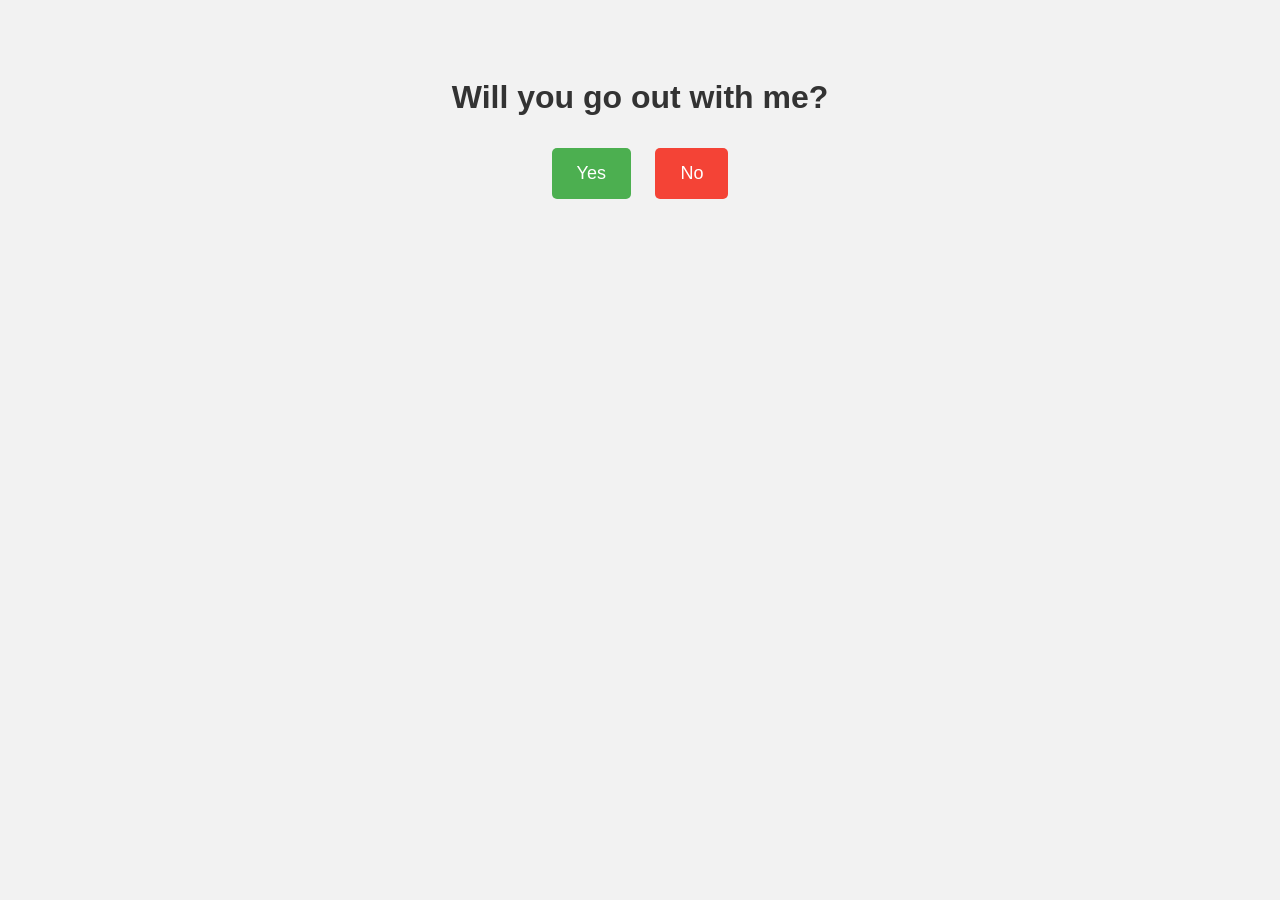
==== cyrile.html @ a4884353 "Add files via upload" ====
<!DOCTYPE html>
<html lang="en">
<head>
    <meta charset="UTF-8">
    <meta name="viewport" content="width=device-width, initial-scale=1.0">
    <title>Will You Go Out with Me?</title>
    <style>
        body {
            font-family: Arial, sans-serif;
            text-align: center;
            background-color: #f2f2f2;
            padding: 50px;
        }
        h1 {
            color: #333;
        }
        button {
            padding: 15px 25px;
            font-size: 18px;
            margin: 10px;
            cursor: pointer;
            border: none;
            border-radius: 5px;
        }
        #yesBtn {
            background-color: #4CAF50;
            color: white;
        }
        #noBtn {
            background-color: #f44336;
            color: white;
        }
    </style>
</head>
<body>

    <h1>Will you go out with me?</h1>
    <button id="yesBtn">Yes</button>
    <button id="noBtn">No</button>

    <script>
        const noBtn = document.getElementById('noBtn');

        noBtn.addEventListener('mouseover', function() {
            const x = Math.random() * (window.innerWidth - noBtn.offsetWidth);
            const y = Math.random() * (window.innerHeight - noBtn.offsetHeight);
            noBtn.style.position = 'absolute';
            noBtn.style.left = `${x}px`;
            noBtn.style.top = `${y}px`;
        });

        noBtn.addEventListener('click', function() {
            noBtn.innerHTML = "Yes";
            noBtn.style.backgroundColor = "#4CAF50";
        });
    </script>

</body>
</html>
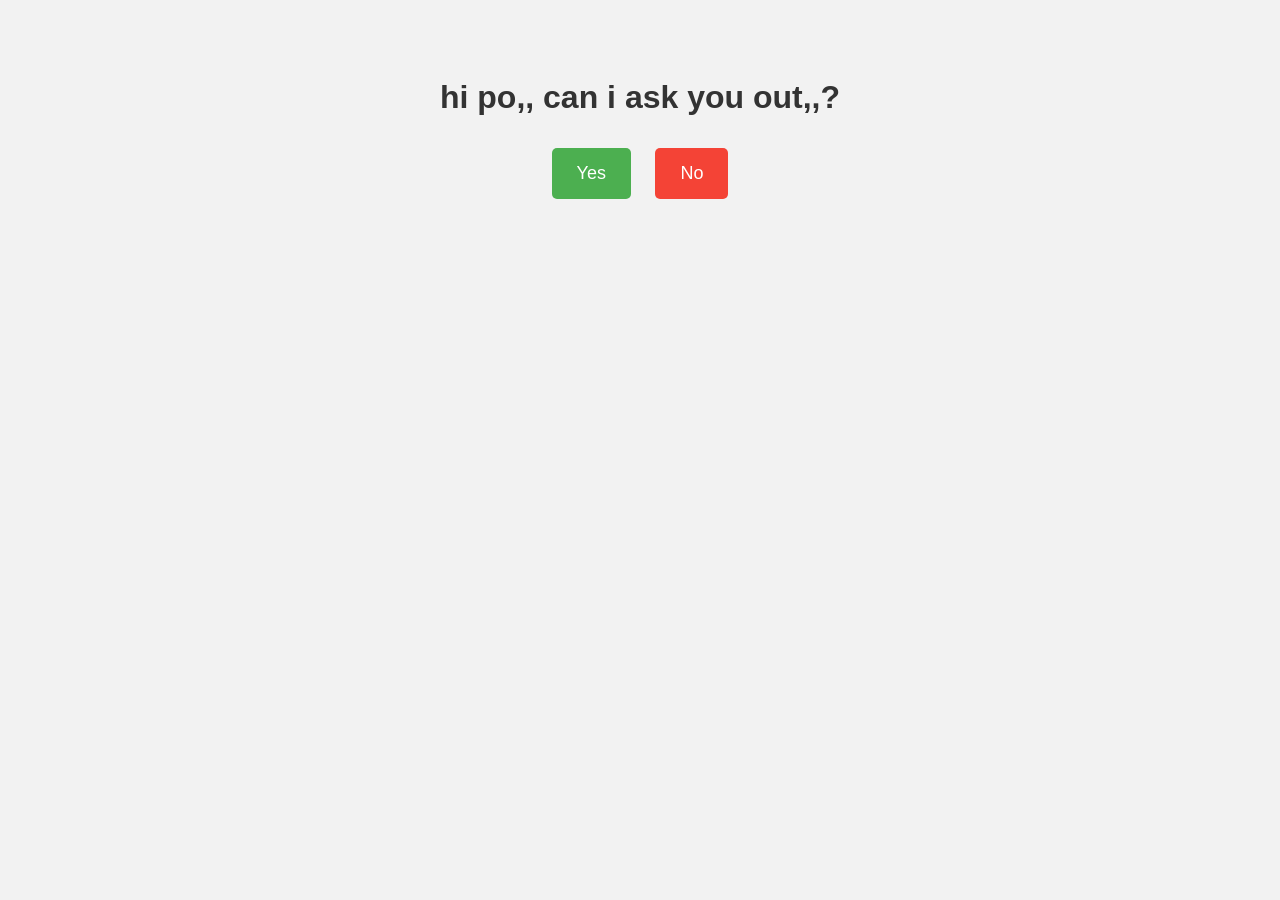
==== commit 443e0607: "Add files via upload" ====
--- a/cyrile.html
+++ b/cyrile.html
@@ -3,7 +3,7 @@
 <head>
     <meta charset="UTF-8">
     <meta name="viewport" content="width=device-width, initial-scale=1.0">
-    <title>Will You Go Out with Me?</title>
+    <title>hehe</title>
     <style>
         body {
             font-family: Arial, sans-serif;
@@ -34,8 +34,8 @@
 </head>
 <body>
 
-    <h1>Will you go out with me?</h1>
-    <button id="yesBtn">Yes</button>
+    <h1>hi po,, can i ask you out,,?</h1>
+    <button id="yesBtn" onclick="window.location.href='date plan.html'">Yes</button>
     <button id="noBtn">No</button>
 
     <script>
@@ -52,6 +52,9 @@
         noBtn.addEventListener('click', function() {
             noBtn.innerHTML = "Yes";
             noBtn.style.backgroundColor = "#4CAF50";
+            noBtn.onclick = function() {
+                window.location.href = 'date plan.html';
+            };
         });
     </script>
 
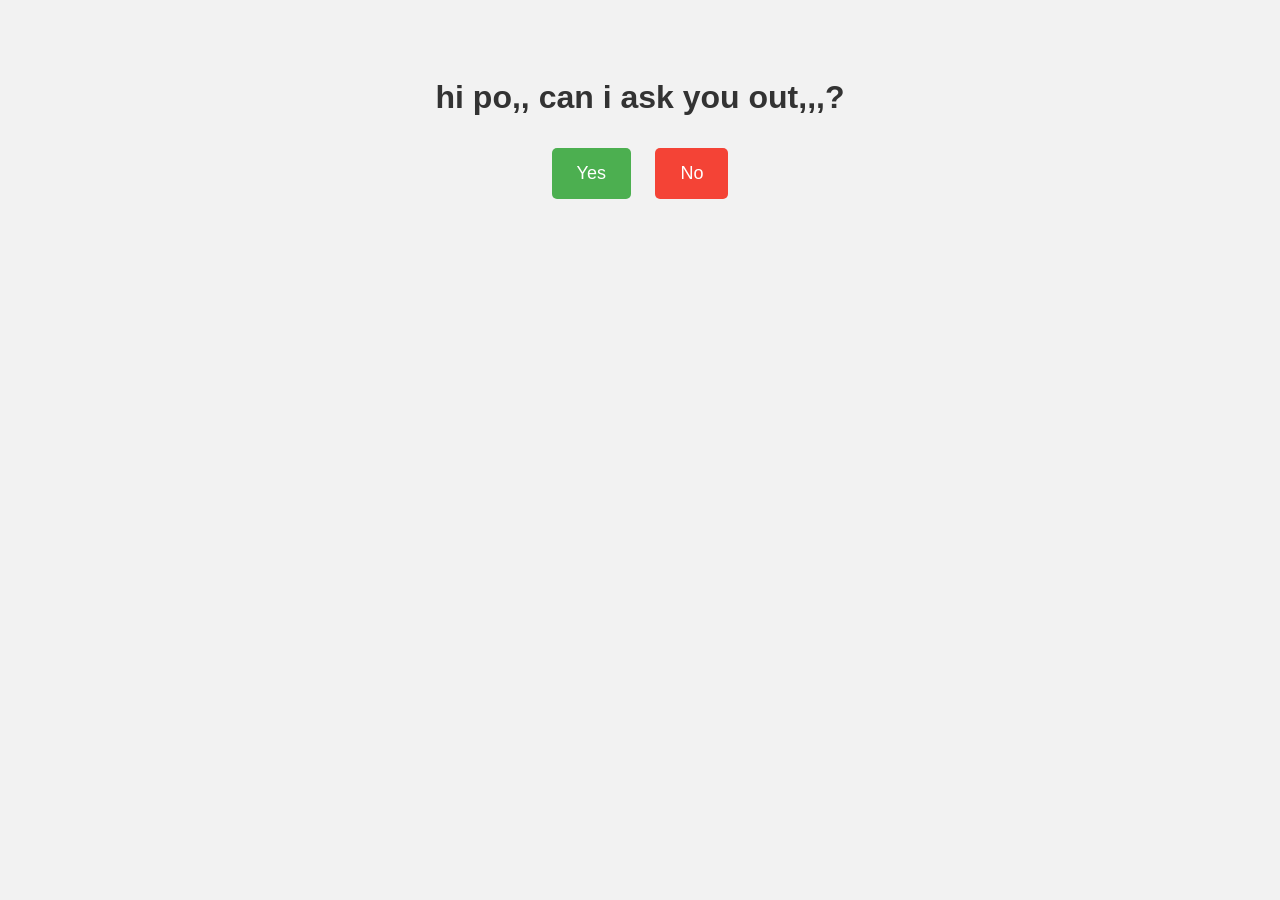
==== commit a4546135: "Add files via upload" ====
--- a/cyrile.html
+++ b/cyrile.html
@@ -34,7 +34,7 @@
 </head>
 <body>
 
-    <h1>hi po,, can i ask you out,,?</h1>
+    <h1>hi po,, can i ask you out,,,?</h1>
     <button id="yesBtn" onclick="window.location.href='date plan.html'">Yes</button>
     <button id="noBtn">No</button>
 
